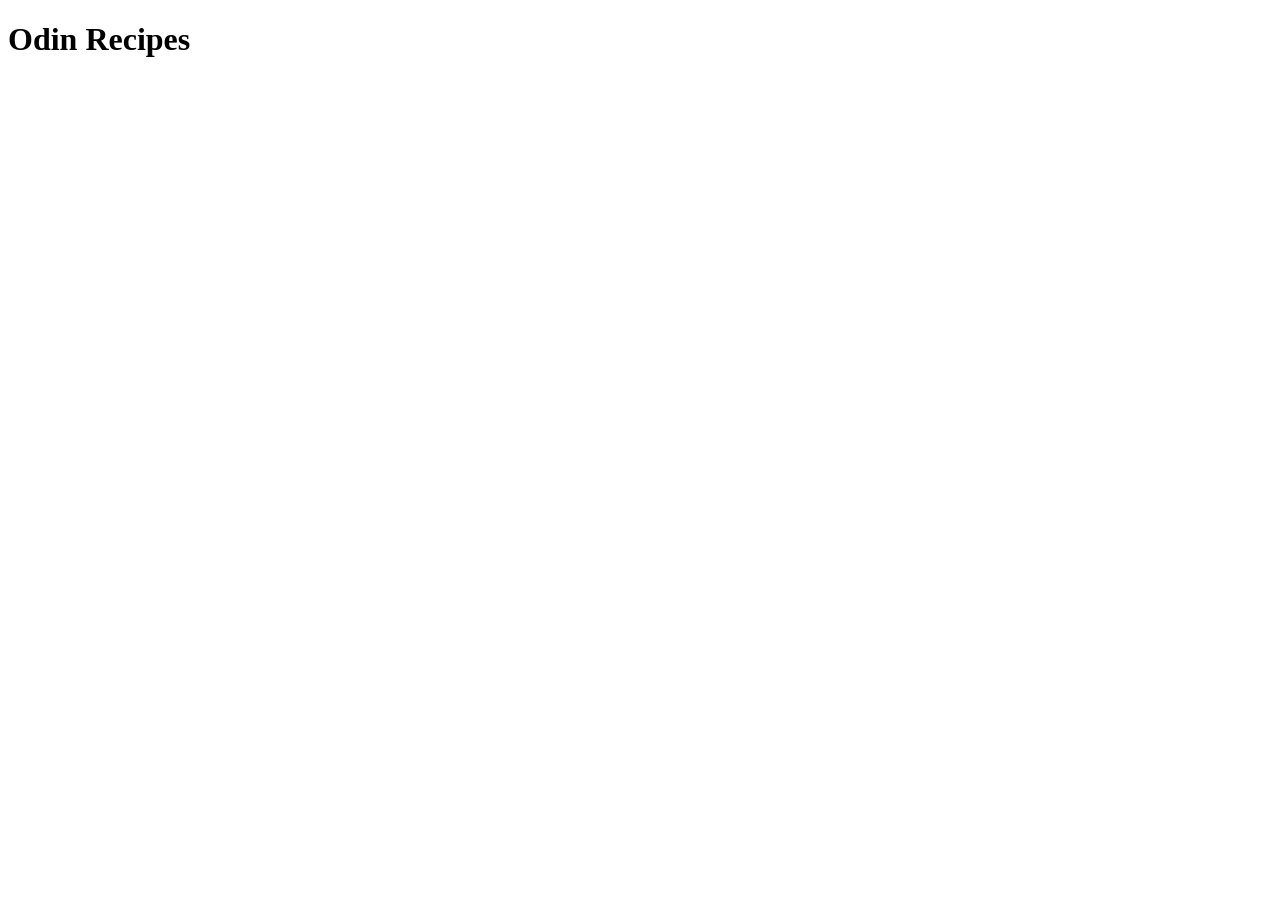
==== index.html @ d5438788 "Add boilerplate to index.html" ====
<!DOCTYPE html>
<html lang="en">
<head>
    <meta charset="UTF-8">
    <meta name="viewport" content="width=device-width, initial-scale=1.0">
    <title>Odin Recipes</title>
</head>
<body>
    <h1>Odin Recipes</h1>
</body>
</html>
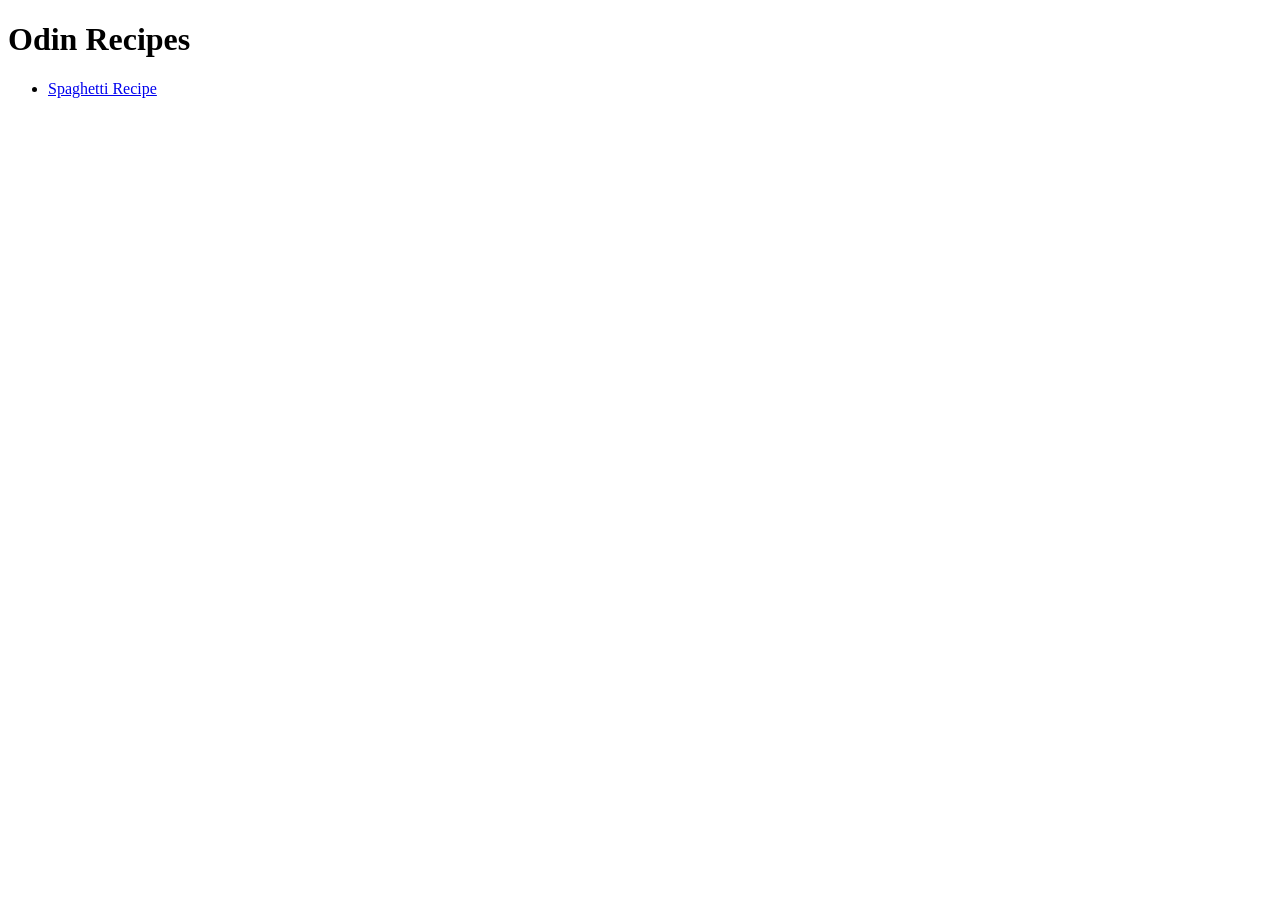
==== commit d13e79f4: "Add list to index and home link from spaghetti Added spaghetti recipe to the list within index as we" ====
--- a/index.html
+++ b/index.html
@@ -7,5 +7,15 @@
 </head>
 <body>
     <h1>Odin Recipes</h1>
+    <ul>
+        <li><a href="./recipes/spaghetti.html" rel="noreferrer">
+         Spaghetti Recipe</a>   
+        </li>
+
+    </ul>
+
+    
+
+
 </body>
 </html>
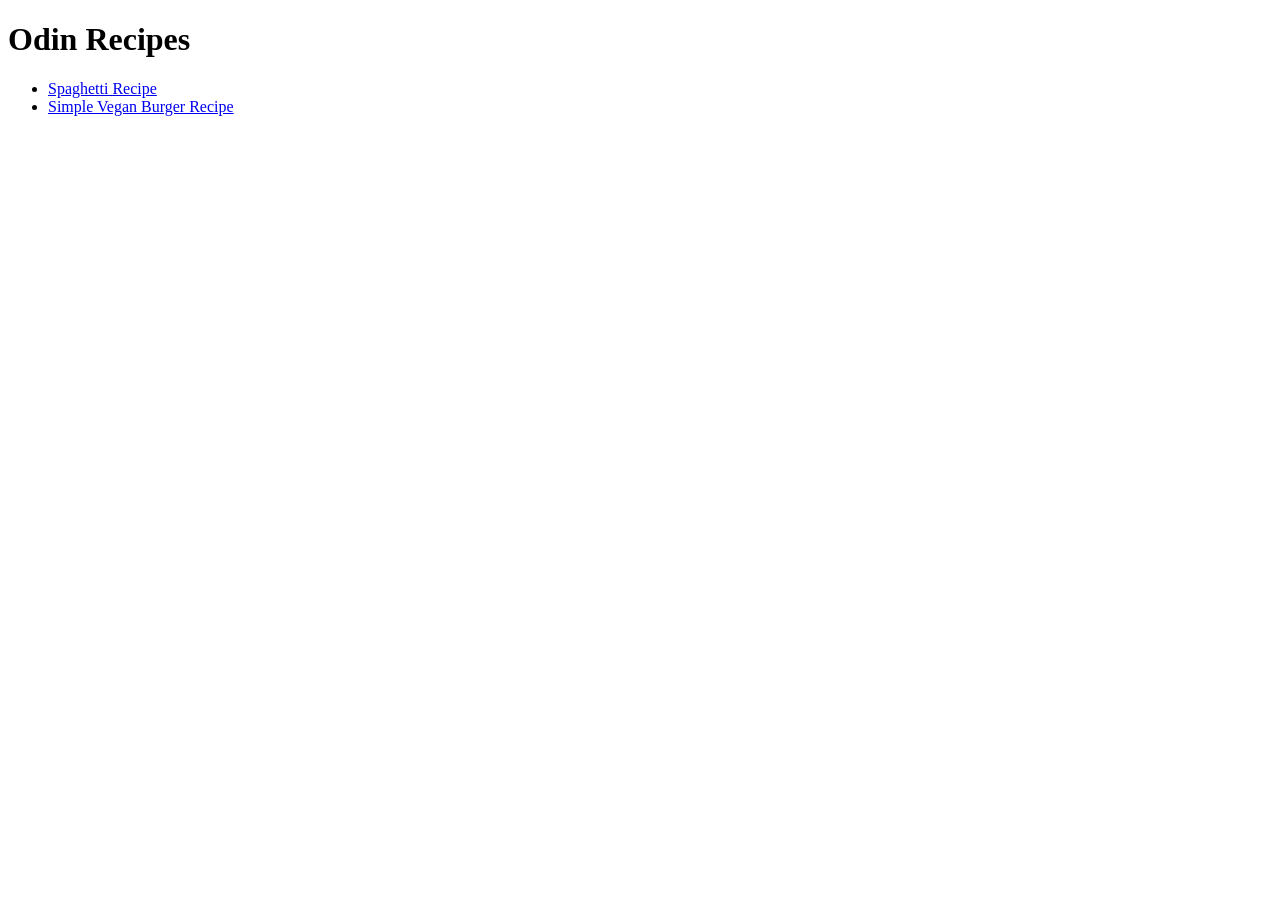
==== commit af200aec: "Add new recipe.reduce home link size in spaghetti - Added the simple vegan burger recipe to the webs" ====
--- a/index.html
+++ b/index.html
@@ -9,8 +9,12 @@
     <h1>Odin Recipes</h1>
     <ul>
         <li><a href="./recipes/spaghetti.html" rel="noreferrer">
-         Spaghetti Recipe</a>   
-        </li>
+         Spaghetti Recipe</a></li>
+         
+         <li><a href="./recipes/vegan-burger.html" rel="noreferrer">
+         Simple Vegan Burger Recipe</a></li>   
+        
+        
 
     </ul>
 
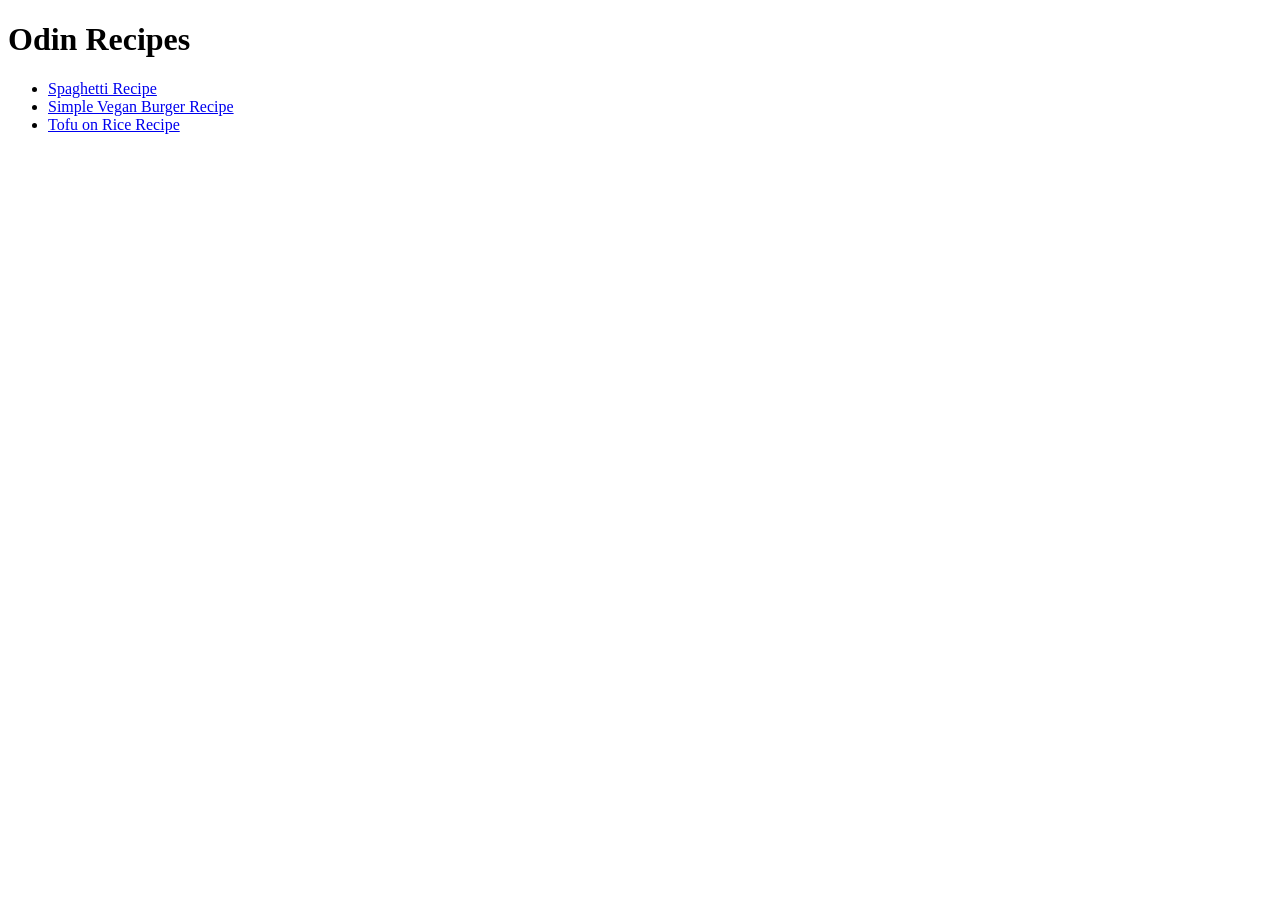
==== commit 5eed85a8: "Add new recipe" ====
--- a/index.html
+++ b/index.html
@@ -12,7 +12,10 @@
          Spaghetti Recipe</a></li>
          
          <li><a href="./recipes/vegan-burger.html" rel="noreferrer">
-         Simple Vegan Burger Recipe</a></li>   
+         Simple Vegan Burger Recipe</a></li>
+         
+         <li><a href="./recipes/tofu-rice.html" rel="noreferrer">
+         Tofu on Rice Recipe</a></li>
         
         
 
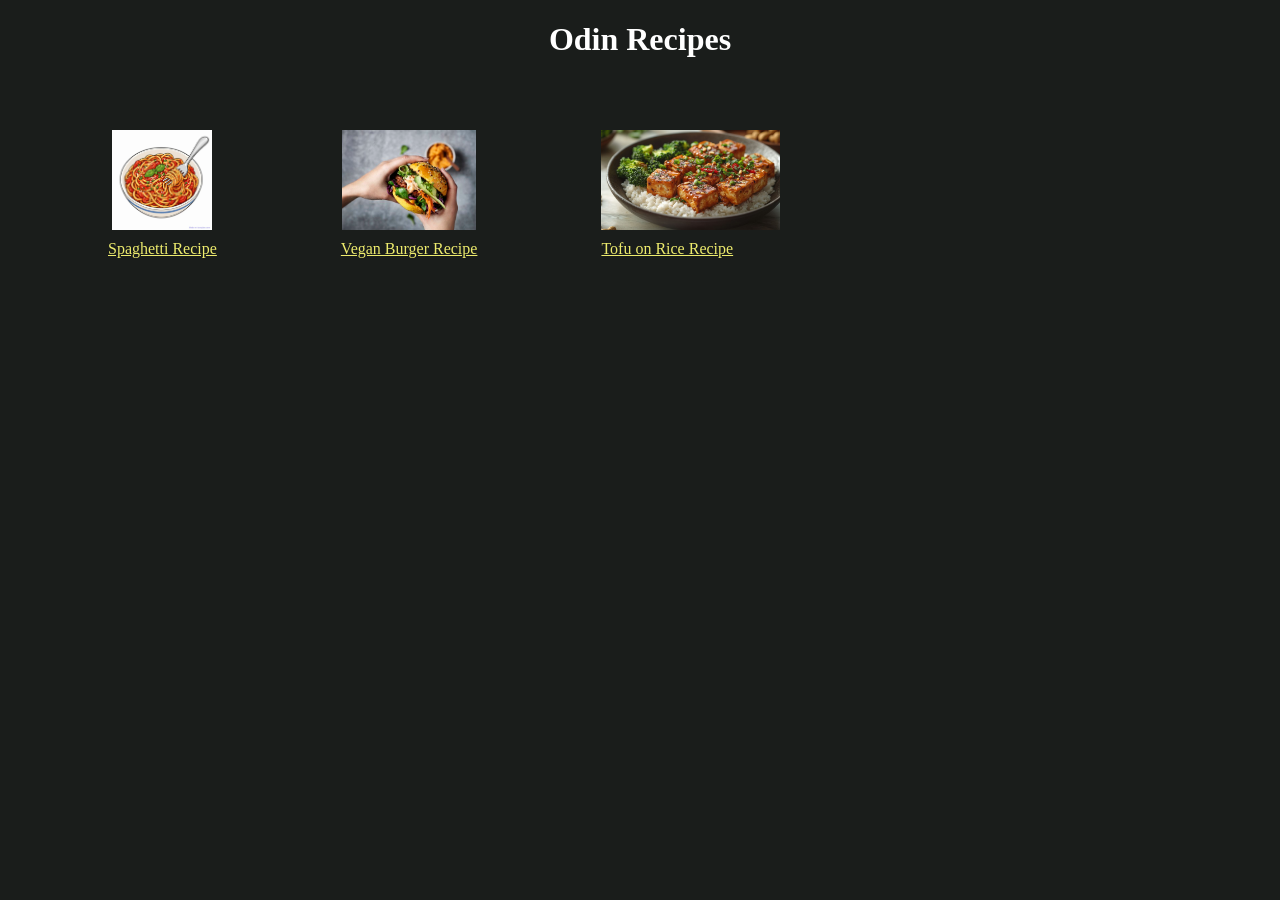
==== commit 8caa80c3: "Fix images not appearing in index & update styling" ====
--- a/index.html
+++ b/index.html
@@ -3,19 +3,28 @@
 <head>
     <meta charset="UTF-8">
     <meta name="viewport" content="width=device-width, initial-scale=1.0">
+    <link rel="stylesheet" href="./styles.css">
     <title>Odin Recipes</title>
 </head>
 <body>
     <h1>Odin Recipes</h1>
     <ul>
-        <li><a href="./recipes/spaghetti.html" rel="noreferrer">
-         Spaghetti Recipe</a></li>
+        <li>
+            <img src="./images/spaghetti.png" height="100px" width="auto" alt="photo of a spaghetti bowl">
+        
+           <div class="link"><a href="./recipes/spaghetti.html" rel="noreferrer">
+         Spaghetti Recipe</a></div>
+        </li>
          
-         <li><a href="./recipes/vegan-burger.html" rel="noreferrer">
-         Simple Vegan Burger Recipe</a></li>
+         <li>
+             <img src="./images/vegan-burger.jpg" height="100px" width="auto" alt="photo of a vegan Burger">
+            <div class="link"><a href="./recipes/vegan-burger.html" rel="noreferrer">
+          Vegan Burger Recipe</a></div></li>
          
-         <li><a href="./recipes/tofu-rice.html" rel="noreferrer">
-         Tofu on Rice Recipe</a></li>
+         <li>
+            <img src="./images/tofu-rice.jpg" height="100px" width="auto" alt="photo of a tofu on rice">
+            <div class="link"><a href="./recipes/tofu-rice.html" rel="noreferrer">
+         Tofu on Rice Recipe</a></div></li>
         
         
 
--- a/styles.css
+++ b/styles.css
@@ -0,0 +1,40 @@
+body {
+
+    background-color: rgb(26, 29, 27);
+    color: white;
+    font-family:Georgia, 'Times New Roman', Times, serif
+
+}
+
+h1 {
+
+    text-align: center;
+
+}
+
+ul {
+
+    height: 500px;
+    width: auto;
+    
+}
+
+li {
+    display: inline-block;
+    padding: 50px 0;
+    margin: auto 60px;
+}
+
+img {
+
+    display: block;
+    margin: 0px auto 10px;
+    height: 100px;
+    width: auto;
+
+}
+
+a {
+color: #edeb6d;
+text-align: center;
+}
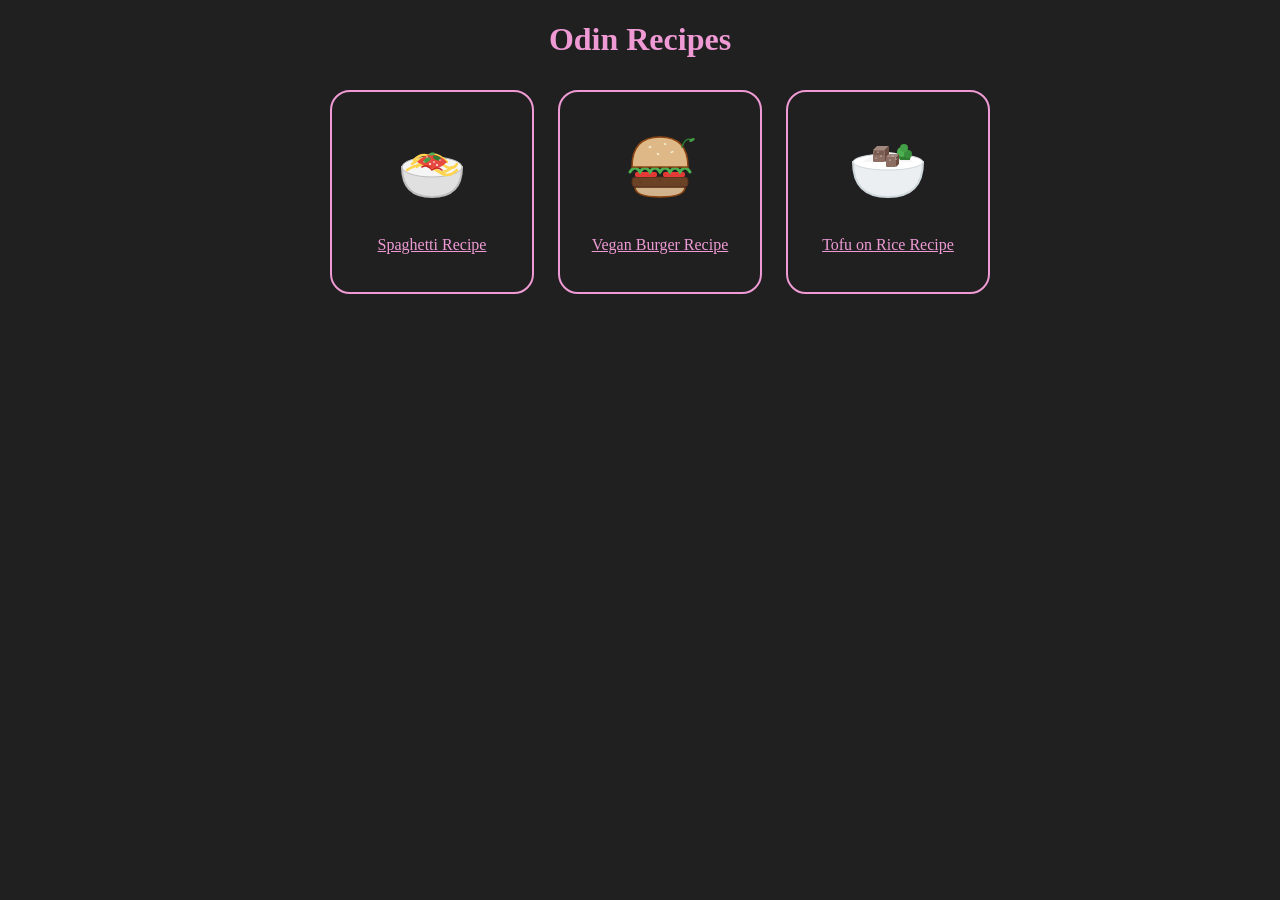
==== commit 25a8e276: "Update thumbnails to make the recipes look more unified" ====
--- a/index.html
+++ b/index.html
@@ -10,19 +10,19 @@
     <h1>Odin Recipes</h1>
     <ul>
         <li>
-            <img src="./images/spaghetti.png" height="100px" width="auto" alt="photo of a spaghetti bowl">
+            <img src="./images/spaghetti-thumbnail.svg" height="100px" width="auto" alt="photo of a spaghetti bowl">
         
            <div class="link"><a href="./recipes/spaghetti.html" rel="noreferrer">
          Spaghetti Recipe</a></div>
         </li>
          
          <li>
-             <img src="./images/vegan-burger.jpg" height="100px" width="auto" alt="photo of a vegan Burger">
+             <img src="./images/vegan-burger-thumbnail.svg" height="100px" width="auto" alt="photo of a vegan Burger">
             <div class="link"><a href="./recipes/vegan-burger.html" rel="noreferrer">
           Vegan Burger Recipe</a></div></li>
          
          <li>
-            <img src="./images/tofu-rice.jpg" height="100px" width="auto" alt="photo of a tofu on rice">
+            <img src="./images/tofu-rice-thumbnail.svg" height="100px" width="auto" alt="photo of a tofu on rice">
             <div class="link"><a href="./recipes/tofu-rice.html" rel="noreferrer">
          Tofu on Rice Recipe</a></div></li>
         
--- a/styles.css
+++ b/styles.css
@@ -1,40 +1,48 @@
 body {
 
-    background-color: rgb(26, 29, 27);
-    color: white;
-    font-family:Georgia, 'Times New Roman', Times, serif
+    background-color: rgb(32, 32, 32);
+    color: rgb(239, 154, 213);
+    font-family:Georgia, 'Times New Roman', Times, serif;
+    box-sizing: border-box;
 
 }
 
 h1 {
 
     text-align: center;
+    color: rgb(239, 154, 213);
 
 }
 
 ul {
-
-    height: 500px;
-    width: auto;
-    
+    margin: 10px auto;
+    text-align: center;
 }
 
 li {
     display: inline-block;
-    padding: 50px 0;
-    margin: auto 60px;
+    list-style-type: none;
+    height: 200px;
+    width: 200px;
+    background-color: rgb(32, 32, 32);
+    margin: 10px;
+    text-align: center;
+    border: 2px solid rgb(239, 154, 213);
+    border-radius: 20px;
+    
+    
 }
 
 img {
 
-    display: block;
-    margin: 0px auto 10px;
+    display: inline;
+    margin: 20px auto 20px;
     height: 100px;
     width: auto;
 
 }
 
 a {
-color: #edeb6d;
+color: rgb(239, 154, 213);
 text-align: center;
 }
